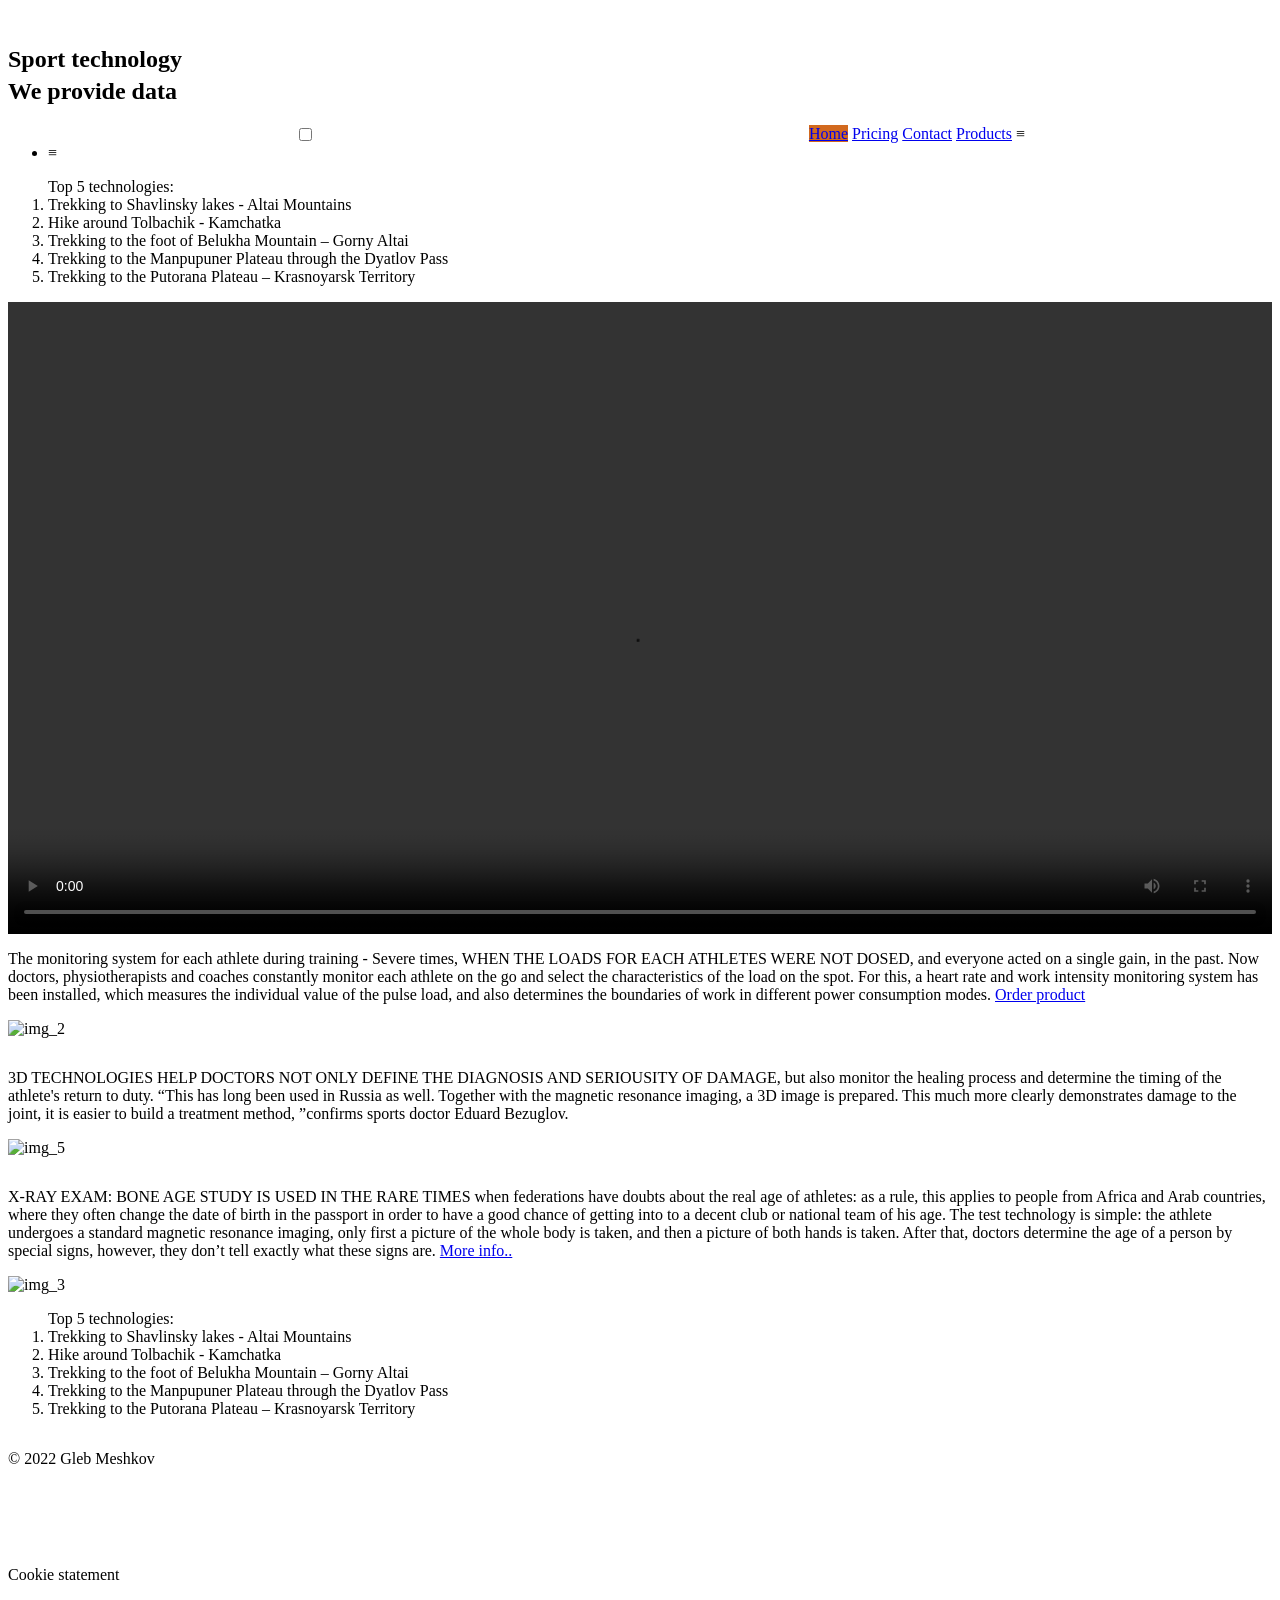
==== index.html @ eccab487 "Add files via upload" ====
<!DOCTYPE html>
<html lang="en">
<head>
    <meta charset="UTF-8">
    <title>Home</title>
</head>
<body>
<link rel="preconnect" href="https://fonts.googleapis.com">
<link rel="preconnect" href="https://fonts.gstatic.com" crossorigin="">
<link href="https://fonts.googleapis.com/css2?family=Noto+Sans+Mono:wght@100;300&amp;display=swap" rel="stylesheet">
<link href="css/index.css" rel="stylesheet">
<meta name="viewport" content="width=device-width, initial-scale=1">
<header>
    <article id="logoAndCompany" style="flex-direction: column; gap: 5px;">
        <img src="img/img_4.png" id="logo" alt="">
        <h1 style="margin-bottom: 5px">Sport technology</h1>
        <h2 style="margin-top: 0;">We provide data</h2>
    </article>
    <nav>

        <ul class='nav-bar'>
            <li class="li" style="display: flex; justify-content: space-around">
                <input type='checkbox' id='check'>
                <span class="menu" >

                    <a class="li" href="index.html" style="background: chocolate">Home</a>
                    <a class="li" href="pricing.html">Pricing</a>
                    <a class="li" href="contact.html">Contact</a>
                    <a class="li" href="product.html">Products</a>
                    <label for="check" class="open-menu">≡</label>

                </span>
            </li>


            <li class="li">
                <label for="check" class="close-menu">≡</label>
            </li>
        </ul>

    </nav>
</header>
<aside class="aside_lst_tablet_mobile">

    <ol class="info_paragraphs" id="technologies">
        Top 5 technologies:
        <li class="paragraph_li_mobile_lap"><span style="display: flex; flex-direction: column">Trekking to Shavlinsky lakes - Altai Mountains</span></li>
        <li class="paragraph_li_mobile_lap"><span style="display: flex; flex-direction: column">Hike around Tolbachik - Kamchatka</span></li>
        <li class="paragraph_li_mobile_lap"><span style="display: flex; flex-direction: column">Trekking to the foot of Belukha Mountain – Gorny Altai</span></li>
        <li class="paragraph_li_mobile_lap"><span style="display: flex; flex-direction: column">Trekking to the Manpupuner Plateau through the Dyatlov Pass</span></li>
        <li class="paragraph_li_mobile_lap"><span style="display: flex; flex-direction: column">Trekking to the Putorana Plateau – Krasnoyarsk Territory</span></li>
    </ol>
</aside>
<section style="display: flex; flex-direction: column; width: 100%;">
    <video id="video_style" controls="">
        <source src="video/hockey.mp4" type="video/mp4">
        <source src="video/hockey.ogg" type="video/ogg"> Your browser does not support the video tag.
    </video>
  <section id="section">
    <section style="display: flex; flex-direction: column; width: 100%; gap: 15px">
    <article>
      <p class="info_paragraphs"><span class="textAndImages">
          The monitoring system for each athlete during training - Severe times, WHEN THE LOADS FOR EACH ATHLETES WERE
          NOT DOSED, and everyone acted on a single gain, in the past. Now doctors, physiotherapists and coaches
          constantly monitor each athlete on the go and select the characteristics of the load on the spot. For this,
          a heart rate and work intensity monitoring system has been installed, which measures the individual value
          of the pulse load, and also determines the boundaries of work in different power consumption modes.
          <a href="https://www.polar.com/en/products/accessories/polar-verity-sense">Order product</a>
      </span></p><span class="textAndImages im">
        <img src="img/img_2.png" class="scaled_image" alt="img_2">
    </span>
    </article>
    <article>
      <p class="info_paragraphs"><span class="textAndImages">
          3D TECHNOLOGIES HELP DOCTORS NOT ONLY DEFINE THE DIAGNOSIS AND SERIOUSITY OF DAMAGE, but also monitor the
          healing process and determine the timing of the athlete's return to duty. “This has long been used in Russia
          as well. Together with the magnetic resonance imaging, a 3D image is prepared. This much more clearly
          demonstrates damage to the joint, it is easier to build a treatment method, ”confirms sports doctor Eduard
          Bezuglov.</span></p><span class="textAndImages im"><img src="img/img_5.png" class="scaled_image" alt="img_5"></span>
    </article>
    <article>
      <p class="info_paragraphs"><span class="textAndImages">X-RAY EXAM: BONE AGE STUDY IS USED IN THE RARE TIMES when
          federations have doubts about the real age of athletes: as a rule, this applies to people from Africa and Arab
          countries, where they often change the date of birth in the passport in order to have a good chance of getting
          into to a decent club or national team of his age. The test technology is simple: the athlete undergoes a
          standard magnetic resonance imaging, only first a picture of the whole body is taken, and then a picture of
          both hands is taken. After that, doctors determine the age of a person by special signs, however, they don’t
          tell exactly what these signs are.
          <a href="https://www.betterhealth.vic.gov.au/health/conditionsandtreatments/x-ray-examinations">More info..</a>
      </span></p><span class="textAndImages im"><img src="img/img_3.png" class="scaled_image" alt="img_3"></span>
    </article>
    </section>
    <section>
    <aside class="aside_lst">
      <ol class="pc_ol" style="">
        Top 5 technologies:
        <li class="paragraph_li_pc">Trekking to Shavlinsky lakes - Altai Mountains</li>
        <li class="paragraph_li_pc">Hike around Tolbachik - Kamchatka</li>
        <li class="paragraph_li_pc">Trekking to the foot of Belukha Mountain – Gorny Altai</li>
        <li class="paragraph_li_pc">Trekking to the Manpupuner Plateau through the Dyatlov Pass</li>
        <li class="paragraph_li_pc">Trekking to the Putorana Plateau – Krasnoyarsk Territory</li>
      </ol>
    </aside>
    </section>
  </section>
</section>
<footer style="height: 100px">
    <p>© 2022 Gleb Meshkov</p>
</footer>
<section id="coockie">
    <p>Cookie statement</p>
</section>
</body>
</html>
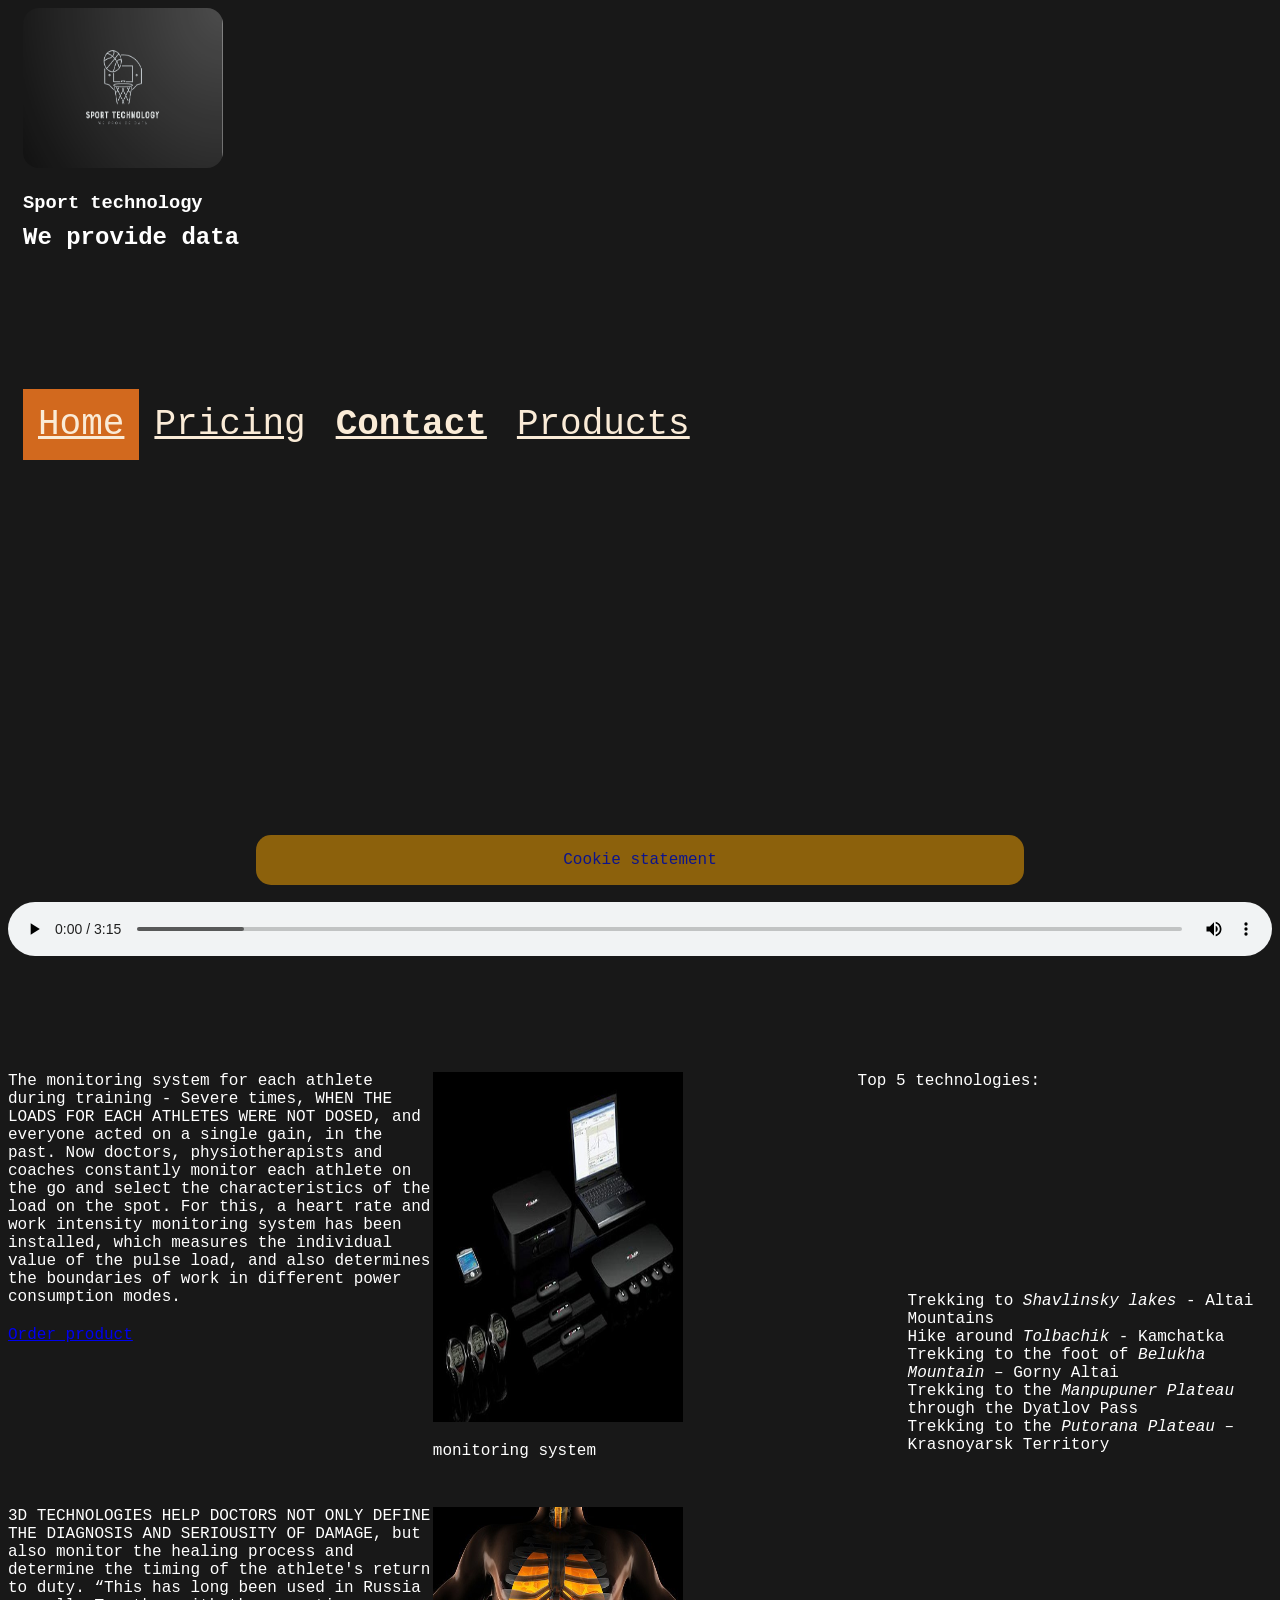
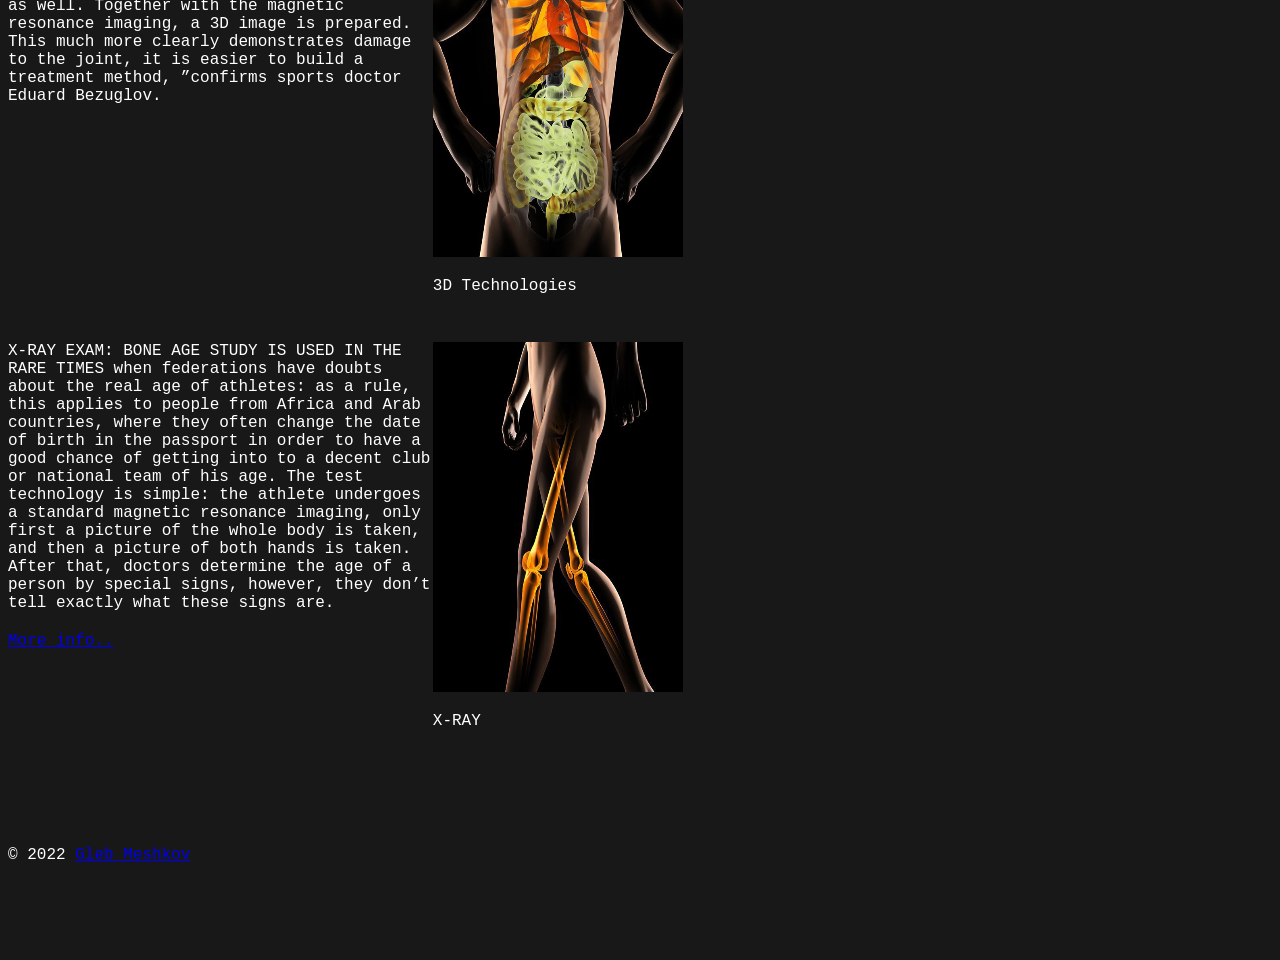
==== commit 6160433f: "Update index.html" ====
--- a/index.html
+++ b/index.html
@@ -2,113 +2,144 @@
 <html lang="en">
 <head>
     <meta charset="UTF-8">
+    <meta content="Gleb Meshkov" name="author"/>
+    <meta content="This website was made as a web markup assignment for Inholland University of Applied Science.  "
+          name="description"/>
+    <meta content="Inholland, Web Markup, Sports, Applied Sciend, AR" name="keywords"/>
+    <meta content="width=device-width, initial-scale=1" name="viewport">
     <title>Home</title>
+    <link href="img/favicon.ico" rel="icon" type="image/x-icon">
+
 </head>
 <body>
-<link rel="preconnect" href="https://fonts.googleapis.com">
-<link rel="preconnect" href="https://fonts.gstatic.com" crossorigin="">
+<link href="https://fonts.googleapis.com" rel="preconnect">
+<link crossorigin="" href="https://fonts.gstatic.com" rel="preconnect">
 <link href="https://fonts.googleapis.com/css2?family=Noto+Sans+Mono:wght@100;300&amp;display=swap" rel="stylesheet">
-<link href="css/index.css" rel="stylesheet">
-<meta name="viewport" content="width=device-width, initial-scale=1">
-<header>
-    <article id="logoAndCompany" style="flex-direction: column; gap: 5px;">
-        <img src="img/img_4.png" id="logo" alt="">
-        <h1 style="margin-bottom: 5px">Sport technology</h1>
-        <h2 style="margin-top: 0;">We provide data</h2>
+<link href="css/index.css" rel="stylesheet" type="text/css">
+
+<header style="width: 100%">
+    <article id="menu_pos">
+        <article id="logoAndCompany" style="flex-direction: column; gap: 5px;">
+            <img title="logo" src="img/img_4.png" id="logo" alt="">
+            <h1 style="margin-bottom: 5px">Sport technology</h1>
+            <h2 style="margin-top: 0;">We provide data</h2>
+
+        </article>
+        <nav>
+            <ul class='nav-bar'>
+                <li class="li" style="display: flex; justify-content: space-around">
+                    <input type='checkbox' id='check'>
+                    <span class="menu">
+                        <a class="li" href="index.html" style="background: chocolate">Home</a>
+                        <a class="li" href="pricing.html">Pricing</a>
+                        <a class="li" href="contact.html"><strong>Contact</strong></a>
+                        <a class="li" href="product.html">Products</a>
+                        <label for="check" class="open-menu">≡</label>
+                    </span>
+                </li>
+
+                <li class="li">
+                    <label for="check" class="close-menu">≡</label>
+                </li>
+            </ul>
+        </nav>
     </article>
-    <nav>
-
-        <ul class='nav-bar'>
-            <li class="li" style="display: flex; justify-content: space-around">
-                <input type='checkbox' id='check'>
-                <span class="menu" >
-
-                    <a class="li" href="index.html" style="background: chocolate">Home</a>
-                    <a class="li" href="pricing.html">Pricing</a>
-                    <a class="li" href="contact.html">Contact</a>
-                    <a class="li" href="product.html">Products</a>
-                    <label for="check" class="open-menu">≡</label>
-
-                </span>
-            </li>
-
-
-            <li class="li">
-                <label for="check" class="close-menu">≡</label>
-            </li>
-        </ul>
-
-    </nav>
 </header>
 <aside class="aside_lst_tablet_mobile">
-
+    <p>Top 5 technologies:</p>
     <ol class="info_paragraphs" id="technologies">
-        Top 5 technologies:
-        <li class="paragraph_li_mobile_lap"><span style="display: flex; flex-direction: column">Trekking to Shavlinsky lakes - Altai Mountains</span></li>
-        <li class="paragraph_li_mobile_lap"><span style="display: flex; flex-direction: column">Hike around Tolbachik - Kamchatka</span></li>
-        <li class="paragraph_li_mobile_lap"><span style="display: flex; flex-direction: column">Trekking to the foot of Belukha Mountain – Gorny Altai</span></li>
-        <li class="paragraph_li_mobile_lap"><span style="display: flex; flex-direction: column">Trekking to the Manpupuner Plateau through the Dyatlov Pass</span></li>
-        <li class="paragraph_li_mobile_lap"><span style="display: flex; flex-direction: column">Trekking to the Putorana Plateau – Krasnoyarsk Territory</span></li>
+        <li class="paragraph_li_mobile_lap"><span>Trekking to <em>Shavlinsky lakes</em> - Altai Mountains</span>
+        </li>
+        <li class="paragraph_li_mobile_lap"><span>Hike around <em>Tolbachik</em> - Kamchatka</span>
+        </li>
+        <li class="paragraph_li_mobile_lap"><span>Trekking to the foot of <em>Belukha Mountain</em> – Gorny Altai</span>
+        </li>
+        <li class="paragraph_li_mobile_lap">
+            <span>Trekking to the <em>Manpupuner Plateau</em> through the Dyatlov Pass</span>
+        </li>
+        <li class="paragraph_li_mobile_lap">
+            <span>Trekking to the <em>Putorana Plateau</em> – Krasnoyarsk Territory</span>
+        </li>
     </ol>
 </aside>
 <section style="display: flex; flex-direction: column; width: 100%;">
-    <video id="video_style" controls="">
+    <video controls="" id="video_style">
         <source src="video/hockey.mp4" type="video/mp4">
-        <source src="video/hockey.ogg" type="video/ogg"> Your browser does not support the video tag.
+        <source src="video/hockey.ogg" type="video/ogg">
+        Your browser does not support the video tag.
     </video>
-  <section id="section">
-    <section style="display: flex; flex-direction: column; width: 100%; gap: 15px">
-    <article>
-      <p class="info_paragraphs"><span class="textAndImages">
+    <section id="section">
+        <section style="display: flex; flex-direction: column; width: 100%; gap: 15px">
+            <article>
+                <p class="info_paragraphs"><span class="textAndImages">
           The monitoring system for each athlete during training - Severe times, WHEN THE LOADS FOR EACH ATHLETES WERE
           NOT DOSED, and everyone acted on a single gain, in the past. Now doctors, physiotherapists and coaches
           constantly monitor each athlete on the go and select the characteristics of the load on the spot. For this,
           a heart rate and work intensity monitoring system has been installed, which measures the individual value
           of the pulse load, and also determines the boundaries of work in different power consumption modes.
-          <a href="https://www.polar.com/en/products/accessories/polar-verity-sense">Order product</a>
-      </span></p><span class="textAndImages im">
-        <img src="img/img_2.png" class="scaled_image" alt="img_2">
-    </span>
-    </article>
-    <article>
-      <p class="info_paragraphs"><span class="textAndImages">
+          <a class="linkedin" href="https://www.polar.com/en/products/accessories/polar-verity-sense">Order product</a>
+      </span>
+                </p>
+        <figure class="textAndImages im">
+            <img alt="img_2" class="scaled_image" src="img/img_2.png" title="monitoring system">
+            <figcaption>monitoring system</figcaption>
+        </figure>
+            </article>
+            <article id="brown">
+                <p class="info_paragraphs">
+                    <span class="textAndImages">
           3D TECHNOLOGIES HELP DOCTORS NOT ONLY DEFINE THE DIAGNOSIS AND SERIOUSITY OF DAMAGE, but also monitor the
           healing process and determine the timing of the athlete's return to duty. “This has long been used in Russia
           as well. Together with the magnetic resonance imaging, a 3D image is prepared. This much more clearly
           demonstrates damage to the joint, it is easier to build a treatment method, ”confirms sports doctor Eduard
-          Bezuglov.</span></p><span class="textAndImages im"><img src="img/img_5.png" class="scaled_image" alt="img_5"></span>
-    </article>
-    <article>
-      <p class="info_paragraphs"><span class="textAndImages">X-RAY EXAM: BONE AGE STUDY IS USED IN THE RARE TIMES when
+          Bezuglov.
+                </span>
+                </p>
+                    <figure class="textAndImages im">
+                        <img alt="img_5" class="scaled_image" src="img/img_5.png" title="3d technologies">
+                        <figcaption>3D Technologies</figcaption>
+                    </figure>
+            </article>
+            <article>
+                <p class="info_paragraphs"><span class="textAndImages">X-RAY EXAM: BONE AGE STUDY IS USED IN THE RARE TIMES when
           federations have doubts about the real age of athletes: as a rule, this applies to people from Africa and Arab
           countries, where they often change the date of birth in the passport in order to have a good chance of getting
           into to a decent club or national team of his age. The test technology is simple: the athlete undergoes a
           standard magnetic resonance imaging, only first a picture of the whole body is taken, and then a picture of
           both hands is taken. After that, doctors determine the age of a person by special signs, however, they don’t
           tell exactly what these signs are.
-          <a href="https://www.betterhealth.vic.gov.au/health/conditionsandtreatments/x-ray-examinations">More info..</a>
-      </span></p><span class="textAndImages im"><img src="img/img_3.png" class="scaled_image" alt="img_3"></span>
-    </article>
+          <a class="linkedin"
+             href="https://www.betterhealth.vic.gov.au/health/conditionsandtreatments/x-ray-examinations">More info..</a>
+      </span>
+                </p>
+                <figure class="textAndImages im">
+                    <img alt="img_3" class="scaled_image" src="img/img_3.png" title="x-ray">
+                    <figcaption>X-RAY</figcaption>
+                </figure>
+            </article>
+        </section>
+        <section>
+            <aside class="aside_lst">
+                <p>Top 5 technologies:</p>
+                <ol class="pc_ol" style="">
+                    <li class="paragraph_li_pc">Trekking to <em>Shavlinsky lakes</em> - Altai Mountains</li>
+                    <li class="paragraph_li_pc">Hike around <em>Tolbachik</em> - Kamchatka</li>
+                    <li class="paragraph_li_pc">Trekking to the foot of <em>Belukha Mountain</em> – Gorny Altai</li>
+                    <li class="paragraph_li_pc">Trekking to the <em>Manpupuner Plateau</em> through the Dyatlov Pass
+                    </li>
+                    <li class="paragraph_li_pc">Trekking to the <em>Putorana Plateau</em> – Krasnoyarsk Territory</li>
+                </ol>
+            </aside>
+        </section>
     </section>
-    <section>
-    <aside class="aside_lst">
-      <ol class="pc_ol" style="">
-        Top 5 technologies:
-        <li class="paragraph_li_pc">Trekking to Shavlinsky lakes - Altai Mountains</li>
-        <li class="paragraph_li_pc">Hike around Tolbachik - Kamchatka</li>
-        <li class="paragraph_li_pc">Trekking to the foot of Belukha Mountain – Gorny Altai</li>
-        <li class="paragraph_li_pc">Trekking to the Manpupuner Plateau through the Dyatlov Pass</li>
-        <li class="paragraph_li_pc">Trekking to the Putorana Plateau – Krasnoyarsk Territory</li>
-      </ol>
-    </aside>
-    </section>
-  </section>
 </section>
 <footer style="height: 100px">
-    <p>© 2022 Gleb Meshkov</p>
+    <span></span>
+    <p>&copy; 2022 <a class="linkedin" href="https://www.linkedin.com/in/gleb-meshkov-baba8224a/" rel="author"> Gleb
+        Meshkov</a></p>
 </footer>
 <section id="coockie">
     <p>Cookie statement</p>
 </section>
 </body>
-</html>+</html>
--- a/css/index.css
+++ b/css/index.css
@@ -0,0 +1,343 @@
+header, #logoAndCompany{
+
+    display: flex;
+    flex-direction: column;
+    height: 350px;
+    margin-left: 15px;
+
+
+}
+footer {
+    margin-top: 100px;
+}
+#logo {
+    float: left;
+    width: 250px;
+    height: 160px;
+    border-radius: 16px;
+}
+ul {
+    list-style-type: none;
+    display: flex;
+    gap: 25px;
+    width: 800px;
+
+}
+.pc_ol {
+    list-style-type: none;
+    padding-top: 45%;
+    padding-left: 50px;
+}
+.li {
+    padding: 15px;
+    font-size: 1.5em;
+    color: antiquewhite;
+}
+
+#section {
+    padding-top: 100px;
+    display: flex;
+    flex-direction: row;
+    align-items: start;
+    width: 100%;
+
+}
+article {
+    width: 100%;
+    margin: 0;
+}
+
+.textAndImages {
+    display: flex;
+    flex-direction: column;
+    gap: 20px;
+    width: 100%;
+    /*border: 1px solid red;*/
+}
+.im {
+    width: 49%;
+}
+.scaled_image {
+
+    width: 60%;
+    height: 350px;
+
+}
+.info_paragraphs {
+    float: left;
+
+    width: 50%;
+}
+
+.paragraph_li {
+    font-size: 1em;
+    padding-left: 25px;
+    color: antiquewhite;
+}
+
+body {
+    font-family: 'Noto Sans Mono', monospace;
+    background: #181818;
+    color: #FFFFFF;
+}
+
+#coockie {
+    position: fixed;
+    display: flex;
+    align-items: center;
+    background: #FA0;
+    color: #000fff;
+    justify-content: center;
+    bottom: 15px;
+    left: 20%;
+    right: 20%;
+    width: 60%;
+    border-radius: 15px;
+    padding-top: 0;
+    opacity: 50%;
+}
+
+.aside_lst {
+    float: right;
+}
+.par_img {
+    float: right; padding-left: 5px;
+}
+.aside_lst_tablet_mobile {
+    visibility: hidden;
+    width: 0;
+    height: 0;
+}
+.paragraph_li_mobile_lap {
+    height: 0;
+}
+#video_style {
+    width: 100%;
+    height: 480px;
+}
+.nav-bar {
+    width: 100%;
+    display: flex;
+    justify-content: space-between;
+    align-items: center;
+    list-style: none;
+    position: relative;
+    background-color: #181818;
+    padding: 0;
+
+}
+header {
+    margin-left: 0;
+}
+#logoAndCompany {
+    width: 70%;
+}
+#logo {
+    width: 200px;
+}
+.menu {display: flex;}
+.menu. li {padding-left: 1px;}
+.menu .li a {
+    display: inline-block;
+    text-decoration: none;
+    color: #FFF;
+    text-align: center;
+    transition: 0.15s ease-in-out;
+    position: relative;
+    text-transform: uppercase;
+}
+.menu .li a::after {
+    content: "";
+    position: absolute;
+    bottom: 0;
+    left: 0;
+    width: 0;
+    height: 1px;
+
+    background-color: #FFF;
+    transition: 0.15s ease-in-out;
+}
+.menu li a:hover:after {width: 100%;}
+.open-menu , .close-menu {
+    position: absolute;
+    color: #FFF;
+    cursor: pointer;
+    font-size: 1.5rem;
+    display: none;
+}
+.open-menu {
+    top: 50%;
+    left: 20px;
+    transform: translateY(-50%);
+}
+.close-menu {
+    top: 20px;
+    left: 20px;
+}
+#check {display: none;}
+@media (max-width: 1240px) {
+    #technologies {
+        width: 100%;
+    }
+    #section {
+        padding-top: 300px;
+        display: flex;
+        flex-direction: column;
+        align-items: start;
+    }
+    .aside_lst {
+        top: 0;
+        visibility: hidden;
+        width: 0;
+        height: 0;
+    }
+    .aside_lst_tablet_mobile {
+        visibility: visible;
+        width: 100%;
+        height: 300px;
+        margin-top: 100px;
+    }
+    .info_paragraphs {
+        padding-left: 15px;
+    }
+    article {
+        width: 100%;
+    }
+
+    .info_paragraphs {
+        float: right;
+        width: 50%;
+        padding: 0;
+    }
+    .scaled_image {
+        width: 100%;
+    }
+
+    .par_img {
+        float: left;
+    }
+    header {
+        gap: 5px;
+    }
+    .li {
+        padding: 15px;
+        font-size: 1em;
+        color: antiquewhite;
+    }
+
+    .pc_ol {
+        width: 0;
+        height: 0;
+        padding: 0;
+    }
+    .paragraph_li_pc {
+        height: 0;
+    }
+    .paragraph_li_mobile_lap {
+        padding-top: 100px;
+        padding-left: 0;
+        padding-right: 0;
+    }
+    #technologies {
+        float: none;
+        margin-left: 0;
+        margin-right: 0;
+        list-style-type: none;
+    }
+    #video_style {
+        padding-top: 300px;
+    }
+
+}
+@media (max-width: 480px) {
+    #section {
+        padding-top: 250px;
+        display: flex;
+        flex-direction: column;
+        align-items: start;
+    }
+    .aside_lst {
+        top: 0;
+        visibility: hidden;
+        width: 0;
+        height: 0;
+    }
+    .aside_lst_tablet_mobile {
+        visibility: visible;
+        width: 100%;
+        height: 400px;
+        padding-left: 0;
+        list-style-type: none;
+    }
+    .info_paragraphs {
+        margin-left: 0;
+        padding: 0;
+        width: 100%;
+        float: left;
+    }
+    article {
+        width: 100%;
+        display: block;
+    }
+    .par_img {
+        float: left;
+    }
+    header {
+        gap: 5px;
+        flex-direction: row;
+    }
+    .paragraph_li_mobile_lap {
+        padding-top: 100px;
+    }
+    .li {
+        color: antiquewhite;
+        font-size: 1em;
+    }
+    .im {
+        width: 100%;
+    }
+
+    .pc_ol {
+
+        width: 0;
+        height: 0;
+        padding: 0;
+    }
+    .paragraph_li_pc {
+        height: 0;
+    }
+    .scaled_image {
+        width: 100%;
+
+    }
+
+    #video_style {
+        visibility: hidden;
+        width: 0;
+        height: 0;
+    }
+
+    .menu {
+        flex-direction: column;
+        align-items: center;
+        justify-content: center;
+        width: 80%;
+        height: 100vh;
+        position: fixed;
+        top: 0;
+        left: -100%;
+        z-index: 100;
+        background-color: #181818;
+        transition: all 0.2s ease-in-out;
+    }
+    #logoAndCompany {
+        width: 60%;
+    }
+    .menu .li {margin-top: 40px;}
+    .menu .li a {padding: 10px;}
+    #check {display: none}
+    .open-menu , .close-menu {display: block;}
+    #check:checked ~ .menu {left: 0;}
+
+}
+
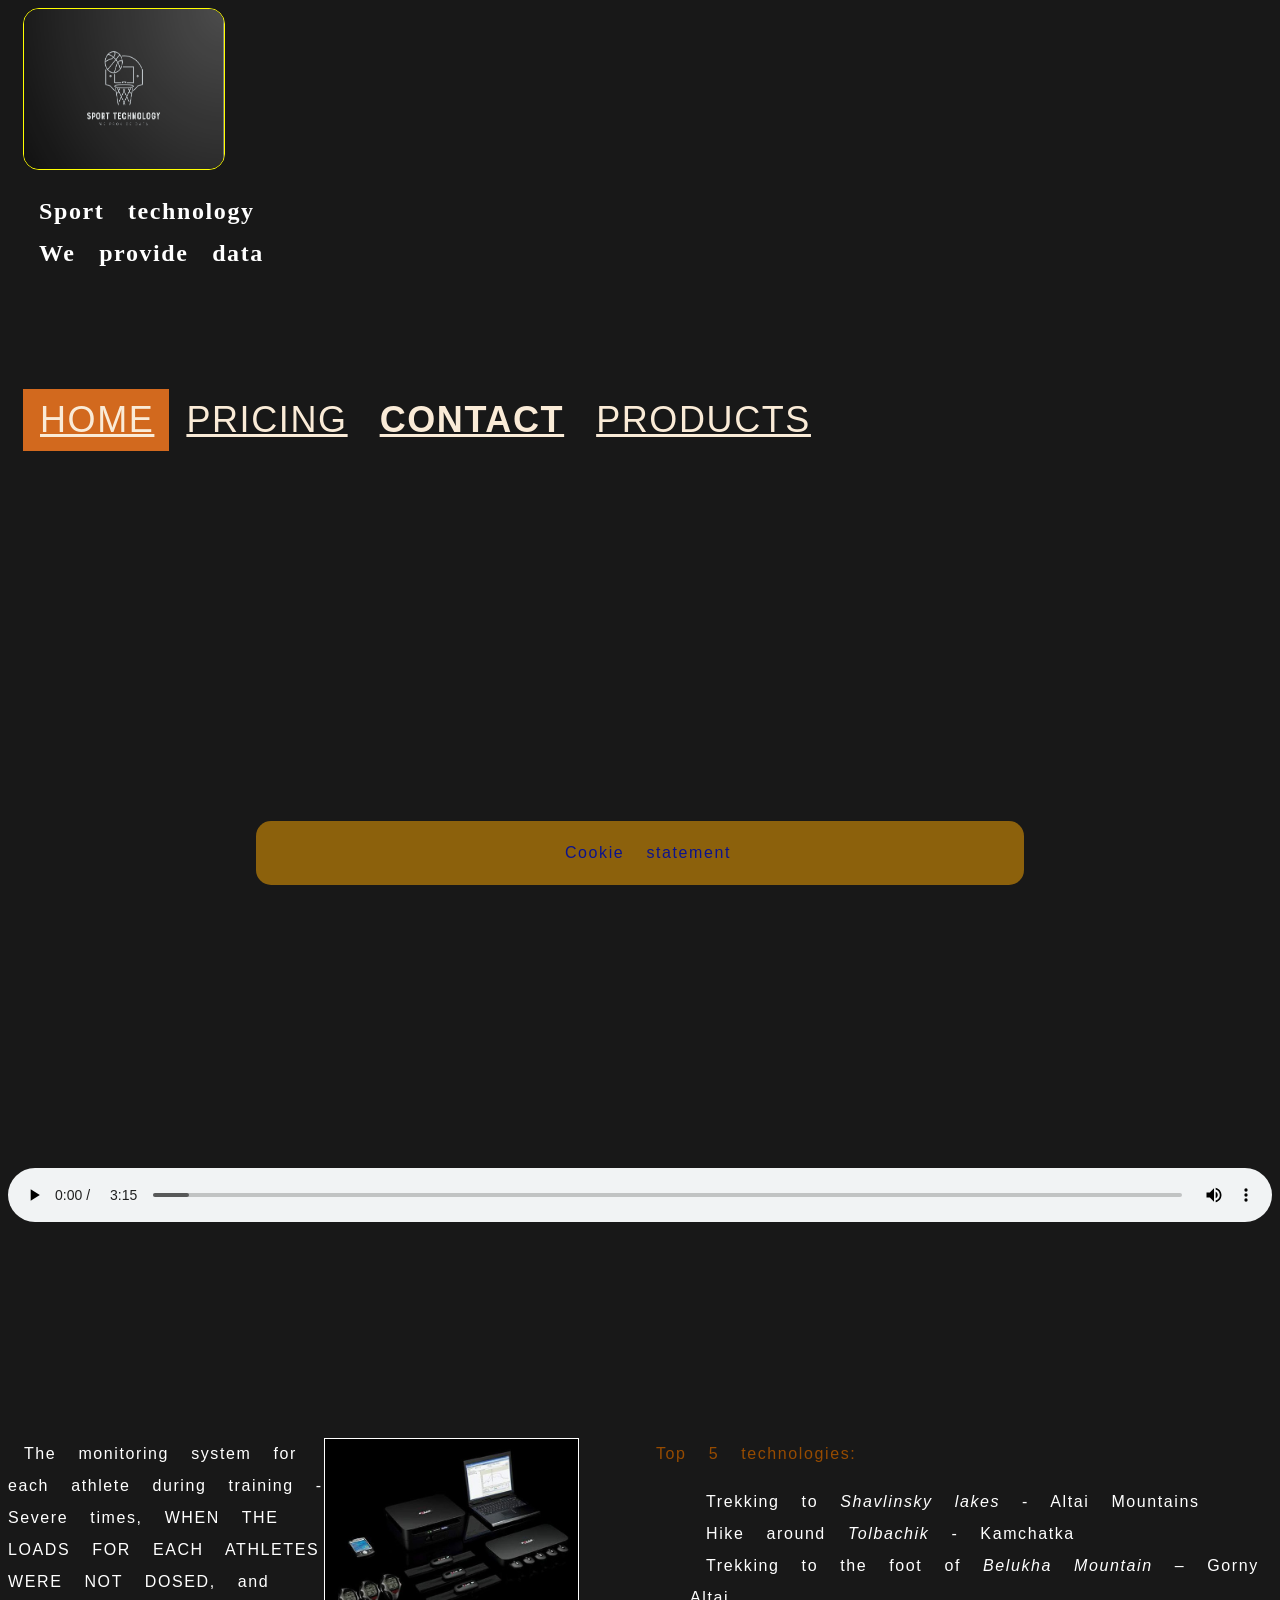
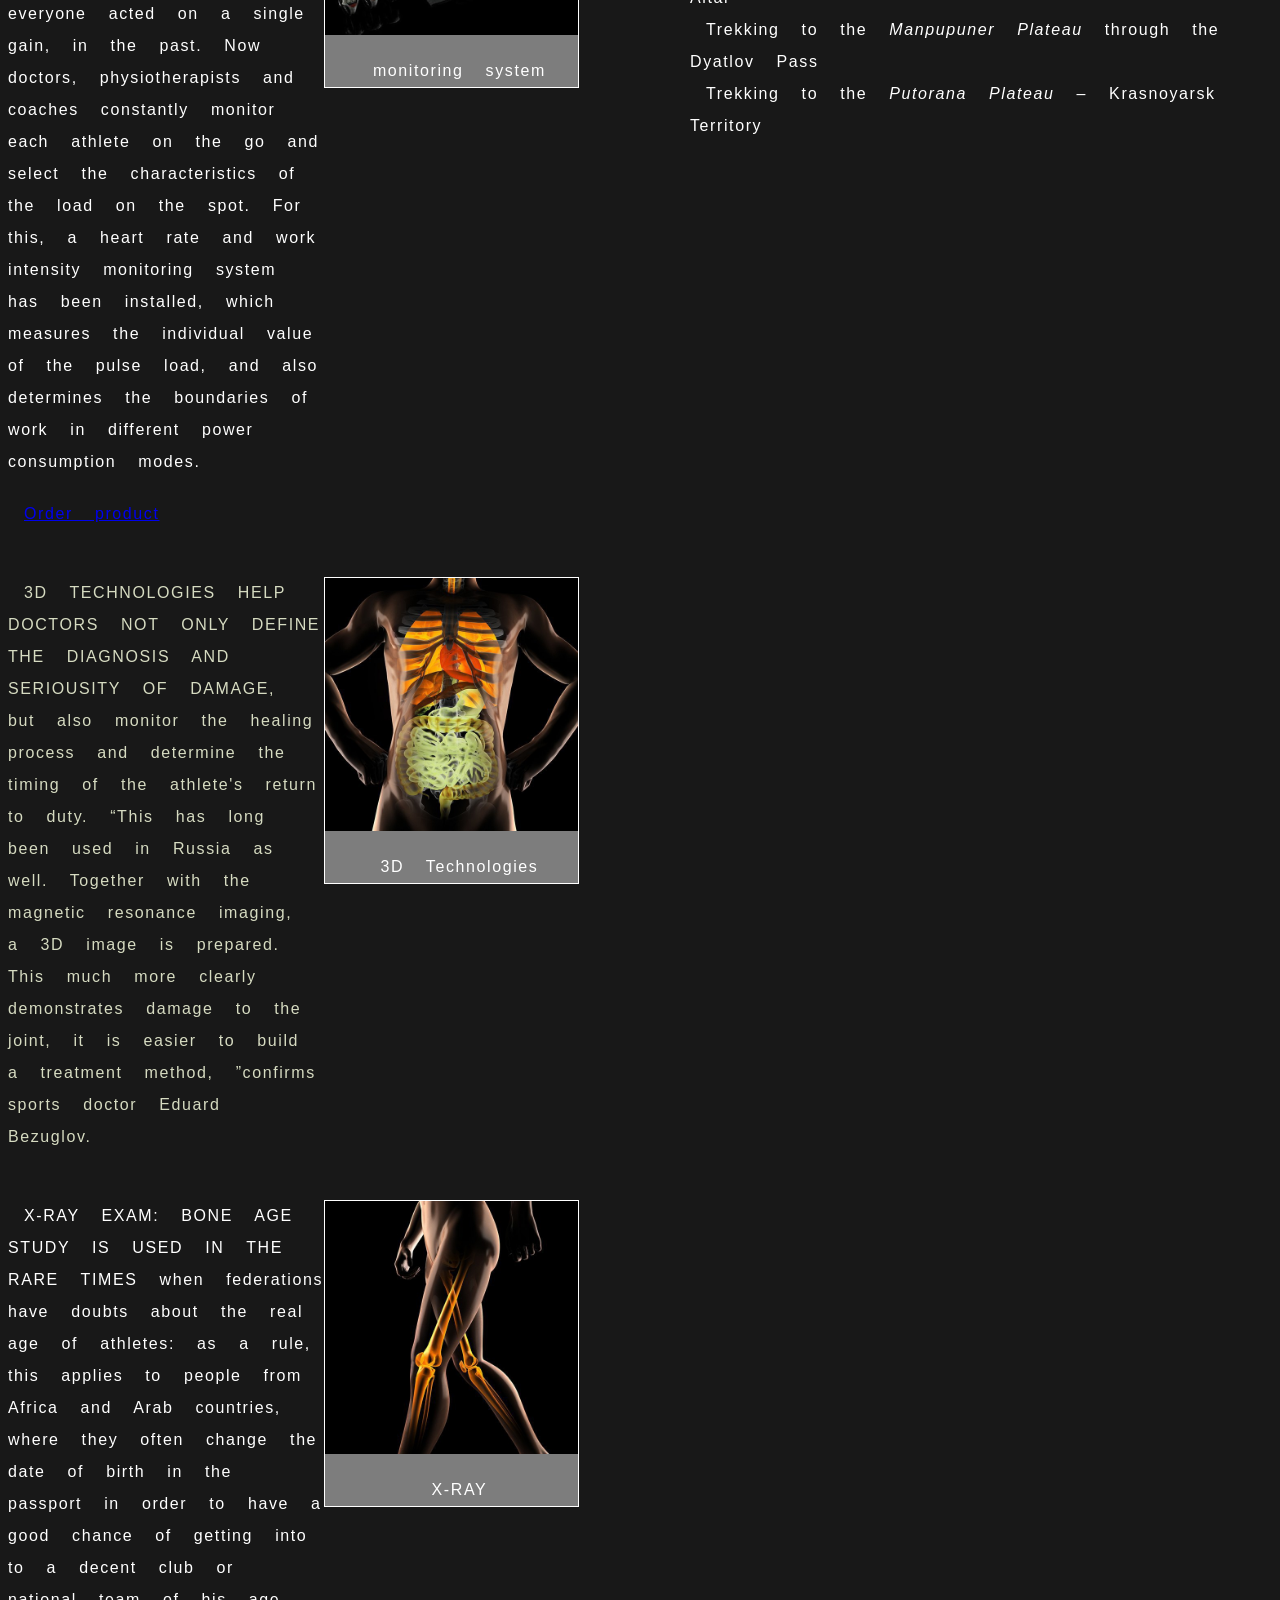
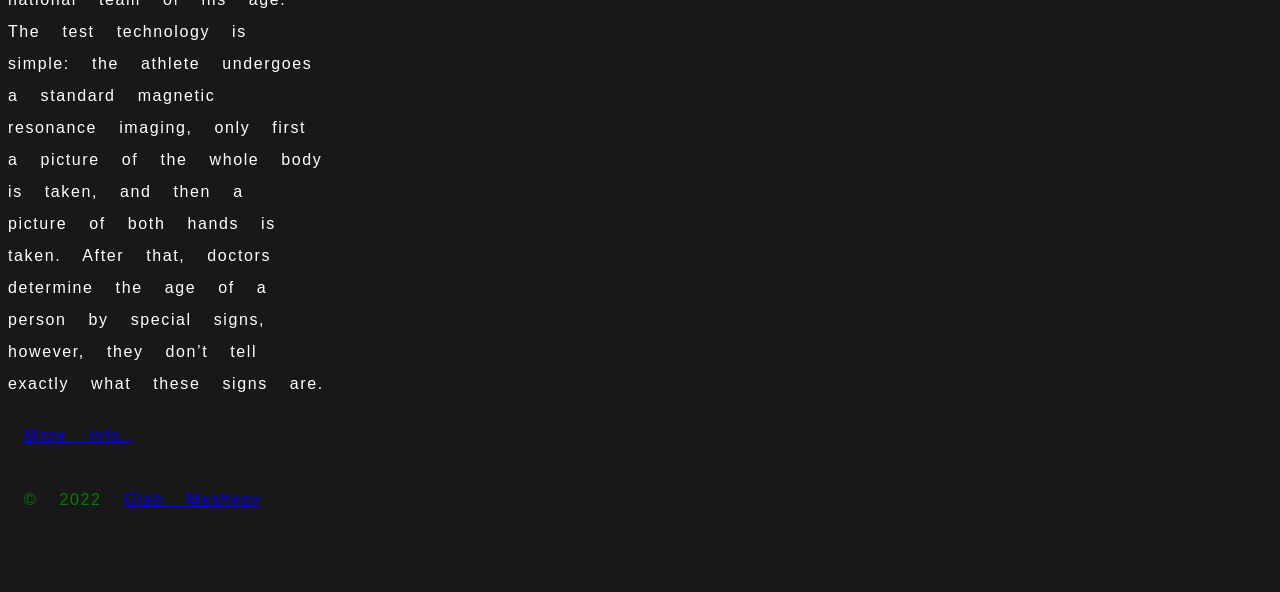
==== commit f8f6e1b6: "Add files via upload" ====
--- a/index.html
+++ b/index.html
@@ -11,67 +11,64 @@
     <link href="img/favicon.ico" rel="icon" type="image/x-icon">
 
 </head>
-<body>
+<body class="index_body" >
 <link href="https://fonts.googleapis.com" rel="preconnect">
 <link crossorigin="" href="https://fonts.gstatic.com" rel="preconnect">
 <link href="https://fonts.googleapis.com/css2?family=Noto+Sans+Mono:wght@100;300&amp;display=swap" rel="stylesheet">
-<link href="css/index.css" rel="stylesheet" type="text/css">
-
-<header style="width: 100%">
-    <article id="menu_pos">
-        <article id="logoAndCompany" style="flex-direction: column; gap: 5px;">
-            <img title="logo" src="img/img_4.png" id="logo" alt="">
+<link href="css/style.css" rel="stylesheet" type="text/css">
+<header style="width: 100%"  id="index_menu_pos" class="index_header">
+        <article id="index_logoAndCompany" class="index_article" style="flex-direction: column; gap: 5px;">
+            <img title="logo" src="img/img_4.png" id="index_logo" alt="">
             <h1 style="margin-bottom: 5px">Sport technology</h1>
             <h2 style="margin-top: 0;">We provide data</h2>
 
         </article>
         <nav>
-            <ul class='nav-bar'>
-                <li class="li" style="display: flex; justify-content: space-around">
-                    <input type='checkbox' id='check'>
-                    <span class="menu">
-                        <a class="li" href="index.html" style="background: chocolate">Home</a>
-                        <a class="li" href="pricing.html">Pricing</a>
-                        <a class="li" href="contact.html"><strong>Contact</strong></a>
-                        <a class="li" href="product.html">Products</a>
-                        <label for="check" class="open-menu">≡</label>
+            <ul class='index_nav-bar'>
+                <li class="index_li" style="display: flex; justify-content: space-around">
+                    <input type='checkbox' id='index_check'>
+                    <span class="index_menu">
+                        <a class="index_li index_a" href="index.html" style="background: chocolate">Home</a>
+                        <a class="index_li index_a" href="pricing.html">Pricing</a>
+                        <a class="index_li index_a" href="contact.html"><strong>Contact</strong></a>
+                        <a class="index_li index_a" href="product.html">Products</a>
+                        <label for="index_check" class="index_open-menu">≡</label>
                     </span>
                 </li>
 
-                <li class="li">
-                    <label for="check" class="close-menu">≡</label>
+                <li class="index_li">
+                    <label for="index_check" class="index_close-menu">≡</label>
                 </li>
             </ul>
         </nav>
-    </article>
 </header>
-<aside class="aside_lst_tablet_mobile">
+<aside class="index_aside_lst_tablet_mobile">
     <p>Top 5 technologies:</p>
-    <ol class="info_paragraphs" id="technologies">
-        <li class="paragraph_li_mobile_lap"><span>Trekking to <em>Shavlinsky lakes</em> - Altai Mountains</span>
+    <ol class="index_info_paragraphs" id="index_technologies">
+        <li class="index_paragraph_li_mobile_lap"><span>Trekking to <em>Shavlinsky lakes</em> - Altai Mountains</span>
         </li>
-        <li class="paragraph_li_mobile_lap"><span>Hike around <em>Tolbachik</em> - Kamchatka</span>
+        <li class="index_paragraph_li_mobile_lap"><span>Hike around <em>Tolbachik</em> - Kamchatka</span>
         </li>
-        <li class="paragraph_li_mobile_lap"><span>Trekking to the foot of <em>Belukha Mountain</em> – Gorny Altai</span>
+        <li class="index_paragraph_li_mobile_lap"><span>Trekking to the foot of <em>Belukha Mountain</em> – Gorny Altai</span>
         </li>
-        <li class="paragraph_li_mobile_lap">
+        <li class="index_paragraph_li_mobile_lap">
             <span>Trekking to the <em>Manpupuner Plateau</em> through the Dyatlov Pass</span>
         </li>
-        <li class="paragraph_li_mobile_lap">
+        <li class="index_paragraph_li_mobile_lap">
             <span>Trekking to the <em>Putorana Plateau</em> – Krasnoyarsk Territory</span>
         </li>
     </ol>
 </aside>
-<section style="display: flex; flex-direction: column; width: 100%;">
-    <video controls="" id="video_style">
+<section style="display: flex; flex-direction: column; width: 100%;" class="index_section">
+    <video controls="" id="index_video_style">
         <source src="video/hockey.mp4" type="video/mp4">
         <source src="video/hockey.ogg" type="video/ogg">
         Your browser does not support the video tag.
     </video>
-    <section id="section">
-        <section style="display: flex; flex-direction: column; width: 100%; gap: 15px">
-            <article>
-                <p class="info_paragraphs"><span class="textAndImages">
+    <section class="index_section">
+        <section class="index_section" style="display: flex; flex-direction: column; width: 100%; gap: 15px">
+            <article class="index_article" >
+                <p class="index_info_paragraphs"><span class="index_textAndImages">
           The monitoring system for each athlete during training - Severe times, WHEN THE LOADS FOR EACH ATHLETES WERE
           NOT DOSED, and everyone acted on a single gain, in the past. Now doctors, physiotherapists and coaches
           constantly monitor each athlete on the go and select the characteristics of the load on the spot. For this,
@@ -80,14 +77,14 @@
           <a class="linkedin" href="https://www.polar.com/en/products/accessories/polar-verity-sense">Order product</a>
       </span>
                 </p>
-        <figure class="textAndImages im">
-            <img alt="img_2" class="scaled_image" src="img/img_2.png" title="monitoring system">
-            <figcaption>monitoring system</figcaption>
+        <figure class="index_textAndImages index_im index_figure">
+            <img alt="img_2" class="index_scaled_image" src="img/img_2.png" title="monitoring system">
+            <figcaption class="index_figcaption">monitoring system</figcaption>
         </figure>
             </article>
-            <article id="brown">
-                <p class="info_paragraphs">
-                    <span class="textAndImages">
+            <article id="index_brown" class="index_article" >
+                <p class="index_info_paragraphs">
+                    <span class="index_textAndImages">
           3D TECHNOLOGIES HELP DOCTORS NOT ONLY DEFINE THE DIAGNOSIS AND SERIOUSITY OF DAMAGE, but also monitor the
           healing process and determine the timing of the athlete's return to duty. “This has long been used in Russia
           as well. Together with the magnetic resonance imaging, a 3D image is prepared. This much more clearly
@@ -95,13 +92,13 @@
           Bezuglov.
                 </span>
                 </p>
-                    <figure class="textAndImages im">
-                        <img alt="img_5" class="scaled_image" src="img/img_5.png" title="3d technologies">
-                        <figcaption>3D Technologies</figcaption>
+                    <figure class="index_textAndImages index_im index_figure">
+                        <img alt="img_5" class="index_scaled_image" src="img/img_5.png" title="3d technologies">
+                        <figcaption class="index_figcaption">3D Technologies</figcaption>
                     </figure>
             </article>
-            <article>
-                <p class="info_paragraphs"><span class="textAndImages">X-RAY EXAM: BONE AGE STUDY IS USED IN THE RARE TIMES when
+            <article class="index_article" >
+                <p class="index_info_paragraphs"><span class="index_textAndImages">X-RAY EXAM: BONE AGE STUDY IS USED IN THE RARE TIMES when
           federations have doubts about the real age of athletes: as a rule, this applies to people from Africa and Arab
           countries, where they often change the date of birth in the passport in order to have a good chance of getting
           into to a decent club or national team of his age. The test technology is simple: the athlete undergoes a
@@ -112,22 +109,22 @@
              href="https://www.betterhealth.vic.gov.au/health/conditionsandtreatments/x-ray-examinations">More info..</a>
       </span>
                 </p>
-                <figure class="textAndImages im">
-                    <img alt="img_3" class="scaled_image" src="img/img_3.png" title="x-ray">
-                    <figcaption>X-RAY</figcaption>
+                <figure class="index_textAndImages index_im index_figure">
+                    <img alt="img_3" class="index_scaled_image" src="img/img_3.png" title="x-ray">
+                    <figcaption class="index_figcaption">X-RAY</figcaption>
                 </figure>
             </article>
         </section>
-        <section>
-            <aside class="aside_lst">
+        <section class="index_section">
+            <aside class="index_aside_lst">
                 <p>Top 5 technologies:</p>
-                <ol class="pc_ol" style="">
-                    <li class="paragraph_li_pc">Trekking to <em>Shavlinsky lakes</em> - Altai Mountains</li>
-                    <li class="paragraph_li_pc">Hike around <em>Tolbachik</em> - Kamchatka</li>
-                    <li class="paragraph_li_pc">Trekking to the foot of <em>Belukha Mountain</em> – Gorny Altai</li>
-                    <li class="paragraph_li_pc">Trekking to the <em>Manpupuner Plateau</em> through the Dyatlov Pass
+                <ol class="index_pc_ol" style="">
+                    <li class="index_paragraph_li_pc">Trekking to <em>Shavlinsky lakes</em> - Altai Mountains</li>
+                    <li class="index_paragraph_li_pc">Hike around <em>Tolbachik</em> - Kamchatka</li>
+                    <li class="index_paragraph_li_pc">Trekking to the foot of <em>Belukha Mountain</em> – Gorny Altai</li>
+                    <li class="index_paragraph_li_pc">Trekking to the <em>Manpupuner Plateau</em> through the Dyatlov Pass
                     </li>
-                    <li class="paragraph_li_pc">Trekking to the <em>Putorana Plateau</em> – Krasnoyarsk Territory</li>
+                    <li class="index_paragraph_li_pc">Trekking to the <em>Putorana Plateau</em> – Krasnoyarsk Territory</li>
                 </ol>
             </aside>
         </section>
@@ -138,8 +135,8 @@
     <p>&copy; 2022 <a class="linkedin" href="https://www.linkedin.com/in/gleb-meshkov-baba8224a/" rel="author"> Gleb
         Meshkov</a></p>
 </footer>
-<section id="coockie">
+<section id="index_coockie">
     <p>Cookie statement</p>
 </section>
 </body>
-</html>
+</html>
--- a/css/style.css
+++ b/css/style.css
@@ -0,0 +1,1625 @@
+/* Contact page CSS */
+
+#contact_logoAndCompany {
+    font-family: 'Notable';
+    display: flex;
+    flex-direction: column;
+    height: 350px;
+    margin-left: 15px;
+}
+
+.contact_h2, .contact_h1 {
+    font-family: 'Notable';
+}
+
+.contact_body {
+    font-family: Arial, Helvetica, sans-serif;
+    font-size: 1em;
+    background: #181818;
+    color: #FFFFFF;
+    letter-spacing: 0.1em;
+    text-indent: 1em;
+    line-height: 2em;
+    word-spacing: 1em;
+ }
+.contact_footer {
+    margin-top: 100px;
+}
+#contact_img_1 {
+    width: 100%;
+}
+#contact_img_2 {
+    width: 100%;
+}
+#contact_contact_img_3 {
+    width: 100%;
+}
+#contact_logo {
+    float: left;
+    width: 250px;
+    height: 160px;
+    border-radius: 16px;
+
+    border-color: yellow;
+    border-style: solid;
+    border-width: 1px;
+}
+.contact_ul {
+    list-style-type: none;
+    display: flex;
+    flex-grow: 1;
+    flex-shrink: 1;
+    gap: 25px;
+    width: 800px;
+
+}
+
+.contact_li {
+    padding: 15px;
+    color: #faebd7;
+}
+
+.contact_section {
+    margin-top: 100px;
+    display: flex;
+    flex-direction: row;
+    justify-content: space-around;
+
+}
+
+.contact_scaled_image {
+    height: 350px;
+}
+#contact_coockie {
+    position: fixed;
+    display: flex;
+    align-items: center;
+    background: #FA0;
+    color: #000fff;
+    justify-content: center;
+    bottom: 15px;
+    left: 20%;
+    right: 20%;
+    width: 60%;
+    border-radius: 15px;
+    padding-top: 0;
+    opacity: 50%;
+    z-index: 9999;
+}
+
+.contact_nav-bar {
+
+    text-transform: uppercase;
+    width: 100px;
+    display: flex;
+    justify-content: space-between;
+    align-items: center;
+    list-style: none;
+    position: relative;
+    background-color: #181818;
+    padding-right: 0;
+    padding-left: 0;
+
+}
+.contact_menu {display: flex;}
+.contact_menu .contact_li {padding-left: 1px;}
+.contact_menu .contact_li a {
+    text-decoration: none;
+    color: #FFF;
+    text-align: center;
+    transition: 0.15s ease-in-out;
+    position: relative;
+    text-transform: uppercase;
+
+}
+.contact_menu .contact_li .contact_a::after {
+    content: "";
+    position: absolute;
+    bottom: 0;
+    left: 0;
+    width: 0;
+    height: 1px;
+    background-color: #FFF;
+    transition: 0.15s ease-in-out;
+}
+.contact_menu .contact_li .contact_a:hover:after {width: 100%;}
+.contact_open-menu , .contact_close-menu {
+    position: absolute;
+    color: #FFF;
+    cursor: pointer;
+    font-size: 1.5rem;
+    display: none;
+}
+.contact_open-menu {
+    top: 50%;
+    left: 20px;
+    transform: translateY(-50%);
+}
+.contact_close-menu {
+    top: 20px;
+    left: 20px;
+}
+#contact_check {display: block; z-index: 1000}
+
+#contact_product_1 {
+    float: right;
+}
+
+#contact_product_2 {
+    float: right;
+}
+
+#contact_product_3 {
+    float: right;
+}
+
+#contact_asides {
+    display: flex;
+    flex-direction: column;
+    float: right;
+    width: 100%;
+}
+#contact_form_style {
+    display: flex;
+    flex-direction: column;
+    justify-content: space-around;
+    align-items: center;
+    width: 100%;
+    height: 100%;
+}
+.contact_textarea {
+    width: 200px;
+    height: 100px;
+}
+.contact_input {
+    width: 200px;
+    height: 50px;
+
+
+}
+
+.contact_textarea, .contact_input {
+    background: antiquewhite;
+    font-family: 'Noto Sans Mono', monospace;
+    font-size: 1em;
+}
+.contact_form {
+    display: flex;
+    align-items: center;
+    justify-content: center;
+    width: 100%;
+}
+#contact_products {
+    display: flex;
+    flex-direction: column;
+    margin-top: 0;
+}
+#contact_check {display: none;}
+
+#contact_menu_pos {
+    display: flex;
+    flex-direction: column;
+    width: 100%;
+
+}
+#index_logoAndCompany{
+    font-family: 'Notable';
+    display: flex;
+    flex-direction: column;
+    height: 350px;
+
+    margin-left: 15px;
+}
+
+.index_h2, .index_h1 {
+    font-family: 'Notable';
+}
+
+.index_body {
+    font-family: Arial, Helvetica, sans-serif;
+    font-size: 1em;
+    background: #181818;
+    color: #FFFFFF;
+    letter-spacing: 0.1em;
+    text-indent: 1em;
+    line-height: 2em;
+    word-spacing: 1em;
+}
+
+.index_footer {
+    margin-top: 100px;
+}
+#index_logo {
+    float: left;
+    width: 250px;
+    height: 160px;
+    border-radius: 16px;
+
+    border-color: yellow;
+    border-style: solid;
+    border-width: 1px;
+}
+.index_ul {
+    list-style-type: none;
+    display: flex;
+    flex-grow: 1;
+    flex-shrink: 1;
+    gap: 25px;
+    width: 800px;
+
+}
+.index_pc_ol {
+    list-style-type: none;
+    padding-left: 50px;
+}
+.index_li {
+    padding: 15px;
+    font-size: 1.5em;
+    color: antiquewhite;
+}
+
+.index_section {
+    padding-top: 100px;
+    display: flex;
+    flex-direction: row;
+    align-items: start;
+    width: 100%;
+
+}
+.index_article {
+    width: 100%;
+    margin: 0;
+}
+
+.index_textAndImages {
+    display: flex;
+    flex-direction: column;
+    gap: 20px;
+    width: 100%;
+    /*border: 1px solid red;*/
+}
+.index_im {
+    width: 40%;
+}
+.index_scaled_image {
+
+    width: 100%;
+    height: 100%;
+    background-size: cover;
+
+}
+.index_info_paragraphs {
+    float: left;
+
+    width: 50%;
+}
+
+.index_paragraph_li {
+    font-size: 1em;
+    padding-left: 25px;
+    color: antiquewhite;
+}
+
+#index_menu_pos {
+        display: flex;
+        flex-direction: column;
+        width: 100%;
+}
+
+#index_coockie {
+    position: fixed;
+    display: flex;
+    align-items: center;
+    background: #FA0;
+    color: #000fff;
+    justify-content: center;
+    bottom: 15px;
+    left: 20%;
+    right: 20%;
+    width: 60%;
+    border-radius: 15px;
+    padding-top: 0;
+    opacity: 50%;
+    z-index: 9999;
+}
+
+.index_aside_lst {
+    float: right;
+}
+.index_par_img {
+    float: right; padding-left: 5px;
+}
+.index_aside_lst_tablet_mobile {
+    visibility: hidden;
+    width: 0;
+    height: 0;
+}
+.index_paragraph_li_mobile_lap {
+    height: 0;
+}
+#index_video_style {
+    width: 100%;
+    height: 480px;
+}
+.index_nav-bar {
+    text-transform: uppercase;
+    width: 100%;
+    display: flex;
+    justify-content: space-between;
+    align-items: center;
+    list-style: none;
+    position: relative;
+    background-color: #181818;
+    padding: 0;
+}
+.index_header {
+    margin-left: 0;
+}
+#index_logoAndCompany {
+    width: 70%;
+}
+#index_logo {
+    width: 200px;
+}
+.index_menu {display: flex;}
+.index_menu .index_li {padding-left: 1px;}
+.index_menu .li .index_a {
+    text-decoration: none;
+    color: #FFF;
+    text-align: center;
+    transition: 0.15s ease-in-out;
+    position: relative;
+    text-transform: uppercase;
+}
+.index_menu .index_li .index_a::after {
+    content: "";
+    position: absolute;
+    bottom: 0;
+    left: 0;
+    width: 0;
+    height: 1px;
+
+    background-color: #FFF;
+    transition: 0.15s ease-in-out;
+}
+.index_menu li .index_a:hover:after {width: 100%;}
+.index_open-menu , .index_close-menu {
+    position: absolute;
+    color: #FFF;
+    cursor: pointer;
+    font-size: 1.5rem;
+    display: none;
+}
+.index_open-menu {
+    top: 50%;
+    left: 20px;
+    transform: translateY(-50%);
+}
+.index_close-menu {
+    top: 20px;
+    left: 20px;
+}
+#index_check {display: none;}
+
+.linkedin:hover {
+    color: blue;
+}
+.linkedin:active {
+  color: green;
+}
+#index_brown > p {
+    color: #d6dbc1;
+}
+span + p {
+    color: green;
+}
+
+.index_figure {
+    border: solid 1px;
+    background: rgb(125, 125, 125);
+
+}
+.index_figcaption {
+    text-align: center;
+    background: rgb(125, 125, 125);
+}
+/* Pricing page CSS */
+
+#pricing_logoAndCompany {
+    font-family: 'Notable';
+    display: flex;
+    flex-direction: column;
+    height: 350px;
+    margin-left: 15px;
+}
+
+.pricing_h2, .pricing_h1 {
+    font-family: 'Notable';
+}
+
+.pricing_header {
+    display: flex;
+}
+
+.pricing_body {
+    font-family: Arial, Helvetica, sans-serif;
+    font-size: 1em;
+    background: #181818;
+    color: #FFFFFF;
+    letter-spacing: 0.1em;
+    text-indent: 1em;
+    line-height: 2em;
+    word-spacing: 1em;
+}
+.pricing_footer {
+    margin-top: 100px;
+}
+
+#pricing_img_1 {
+    width: 100%;
+}
+#pricing_img_2 {
+    width: 100%
+}
+#pricing_img_3 {
+    width: 100%
+}
+#pricing_logo {
+    float: left;
+    width: 250px;
+    height: 160px;
+    border-radius: 16px;
+
+    border-color: yellow;
+    border-style: solid;
+    border-width: 1px;
+}
+.pricing_ul {
+    list-style-type: none;
+    display: flex;
+    flex-grow: 1;
+    flex-shrink: 1;
+    gap: 25px;
+    width: 800px;
+
+}
+.pricing_pc_ol {
+    list-style-type: none;
+    padding-top: 45%;
+    padding-left: 50px;
+}
+.pricing_li {
+    padding: 15px;
+    color: antiquewhite;
+}
+
+#pricing_section {
+    margin-top: 100px;
+    display: flex;
+    flex-direction: row;
+    justify-content: space-around;
+
+
+}
+
+.pricing_scaled_image {
+    height: 350px;
+}
+
+
+table, th, td {
+    border: 1px solid;
+}
+table {
+    width: 100%;
+}
+#pricing_coockie {
+    position: fixed;
+    display: flex;
+    align-items: center;
+    background: #FA0;
+    color: #000fff;
+    justify-content: center;
+    bottom: 15px;
+    left: 20%;
+    right: 20%;
+    width: 60%;
+    border-radius: 15px;
+    padding-top: 0;
+    opacity: 50%;
+    z-index: 9999;
+
+}
+
+.pricing_nav-bar {
+    text-transform: uppercase;
+    width: 100%;
+    display: flex;
+    justify-content: space-between;
+    align-items: center;
+    list-style: none;
+    position: relative;
+    background-color: #181818;
+    padding: 12px 0;
+}
+.pricing_menu {display: flex;}
+.pricing_menu .pricing_li {margin-top: 40px}
+.pricing_menu .pricing_li .pricing_a {
+    text-decoration: none;
+    color: #FFF;
+    text-align: center;
+    transition: 0.15s ease-in-out;
+    position: relative;
+    text-transform: uppercase;
+}
+.pricing_menu .pricing_li .pricing_a::after {
+    content: "";
+    position: absolute;
+    bottom: 0;
+    left: 0;
+    width: 0;
+    height: 1px;
+    background-color: #FFF;
+    transition: 0.15s ease-in-out;
+}
+.pricing_menu .pricing_li .pricing_a:hover:after {width: 100%;}
+.pricing_open-menu , .pricing_close-menu {
+    position: absolute;
+    color: #FFF;
+    cursor: pointer;
+    font-size: 1.5rem;
+    display: none;
+}
+.pricing_open-menu {
+    top: 50%;
+    left: 20px;
+    transform: translateY(-50%);
+}
+.pricing_close-menu {
+    top: 20px;
+    left: 20px;
+}
+#pricing_check {display: block; z-index: 1000;}
+
+#pricing_product_1 {
+    float: left;
+    width: 100%;
+}
+
+#pricing_product_2 {
+    float: left;
+    width: 100%;
+}
+
+#pricing_product_3 {
+    float: left;
+    width: 100%;
+}
+
+#pricing_asides {
+    display: flex;
+    flex-direction: column;
+    float: right;
+}
+#pricing_check {display: none;}
+
+.index_aside_lst > p {
+    color: #964B00;
+}
+span + p {
+    color: green;
+}
+thead {
+    background: #FFC72B;
+    color: black;
+    font-weight: bold;
+}
+
+.linkedin:hover {
+    color: blue;
+}
+.linkedin:active {
+  color: green;
+}
+tr td:first-child {
+    background-color: #FF0;
+}
+table {
+    color: green;
+}
+tr {
+    background: #FFF;
+}
+tr:nth-child(2n) {
+  background-color: #CFF;
+}
+/* Product page CSS */
+
+#product_logoAndCompany{
+    font-family: 'Notable';
+    display: flex;
+    flex-direction: column;
+    height: 350px;
+    margin-left: 15px;
+}
+
+.product_h2, .product_h1 {
+    font-family: 'Notable';
+}
+
+.product_body {
+    font-family: Arial, Helvetica, sans-serif;
+    font-size: 1em;
+    background: #181818;
+    color: #FFFFFF;
+    letter-spacing: 0.1em;
+    line-height: 2em;
+    word-spacing: 1em;
+    text-indent: 1em;
+ }
+.product_footer {
+    margin-top: 100px;
+}
+#product_logo {
+    float: left;
+    width: 250px;
+    height: 160px;
+    border-radius: 16px;
+
+    border-color: yellow;
+    border-style: solid;
+    border-width: 1px;
+}
+.product_ul {
+    list-style-type: none;
+    display: flex;
+    gap: 25px;
+    width: 800px;
+
+}
+.product_pc_ol {
+    list-style-type: none;
+    padding-top: 45%;
+    padding-left: 50px;
+}
+.product_li {
+    padding: 15px;
+    color: antiquewhite;
+}
+
+#product_section {
+    margin-top: 100px;
+    width: 100%;
+    display: grid;
+    gap: 10px;
+
+
+}
+
+#product_first {
+    grid-column: 2;
+    grid-row: 4;
+}
+#product_second {
+    grid-column: 1;
+    grid-row: 1;
+}
+#product_fourth {
+    grid-column: 3;
+    grid-row: 6;
+}
+#product_fifth {
+    grid-column: 1;
+    grid-row: 5;
+}
+#product_third {
+    grid-column: 3;
+    grid-row: 3;
+}
+#product_sixth {
+    grid-column: 2;
+    grid-row: 7;
+}
+
+
+#product_textAndImages {
+    display: flex;
+    flex-direction: column;
+    gap: 20px;
+    /*border: 1px solid red;*/
+}
+.product_scaled_image {
+    height: 350px;
+
+}
+.product_info_paragraphs {
+    float: left;
+    width: 100%;
+}
+
+.product_paragraph_li {
+    font-size: 1em;
+    padding-left: 25px;
+}
+
+#product_coockie {
+    position: fixed;
+    display: flex;
+    align-items: center;
+    background: #FA0;
+    color: #000fff;
+    justify-content: center;
+    bottom: 15px;
+    left: 20%;
+    right: 20%;
+    width: 60%;
+    border-radius: 15px;
+    padding-top: 0;
+    opacity: 50%;
+    z-index: 9999;
+}
+
+.product_nav-bar {
+    text-transform: uppercase;
+    width: 100%;
+    display: flex;
+    justify-content: space-between;
+    align-items: center;
+    list-style: none;
+    position: relative;
+    background-color: #181818;
+    padding-left: 0;
+
+}
+.product_menu {display: flex;}
+
+.product_menu .product_li .product_a {
+    text-decoration: none;
+    color: #FFF;
+    text-align: center;
+    transition: 0.15s ease-in-out;
+    position: relative;
+    text-transform: uppercase;
+}
+.product_menu .product_li .product_a::after {
+    content: "";
+    position: absolute;
+    bottom: 0;
+    left: 0;
+    width: 0;
+    height: 1px;
+    background-color: #FFF;
+    transition: 0.15s ease-in-out;
+}
+.product_menu .product_li .product_a:hover:after {width: 100%;}
+.product_open-menu , .product_close-menu {
+    position: absolute;
+    color: #FFF;
+    cursor: pointer;
+    font-size: 1.5rem;
+    display: none;
+}
+.product_open-menu {
+    top: 50%;
+    left: 20px;
+    transform: translateY(-50%);
+}
+.product_close-menu {
+    top: 20px;
+    left: 20px;
+}
+#product_check {display: block; z-index: 1000}
+
+#product_product_1 {
+    float: right;
+}
+
+#product_product_2 {
+    margin-right: auto;
+    margin-left: auto;
+}
+
+#product_product_3 {
+    float: left;
+}
+
+
+#product_check {
+    display: none;
+}
+.linkedin:hover {
+    color: blue;
+}
+.linkedin:active {
+  color: green;
+}
+.product_info_paragraphs::first-letter {
+    font-size: 1.5rem;
+    font-weight: bold;
+    color: brown;
+}
+#product_menu_pos {
+        display: flex;
+        flex-direction: column;
+        width: 100%;
+}
+@media (max-width: 1240px) {
+    .contact_section {
+        margin-top: 150px
+    }
+    #contact_asides {
+        padding-top: 5px;
+        width: 100%;
+    }
+
+    #contact_product_3 {
+        float: right;
+        margin: 0;
+    }
+    #contact_product_1 {
+        width: 100%;
+    }
+    #contact_img_3 {
+        width: 100%;
+        height: 55%;
+    }
+    #contact_product_1 {
+        float: left;
+        visibility: hidden;
+        height: 0;
+        width: 0;
+    }
+    #contact_coockie {
+        margin-left: 0;
+        margin-right: 20%;
+        width: 60%;
+    }
+    .contact_header {
+        flex-direction: column;
+        gap: 15px;
+    }
+
+    .contact_nav-bar {
+        justify-content: start;
+    }
+    #contact_check {display: none; z-index: 1000}
+
+    .contact_table {
+        margin-left: auto;
+        margin-right: auto;
+        width: 100%;
+        margin-top: 100px;
+    }
+    #contact_img_1 {
+        width: 0;
+    }
+    #contact_img_2 {
+        width: 100%;
+        height: 250px;
+    }
+    #index_technologies {
+        width: 100%;
+    }
+    .index_section {
+        padding-top: 300px;
+        display: flex;
+        flex-direction: column;
+        align-items: start;
+    }
+    .index_aside_lst {
+        top: 0;
+        visibility: hidden;
+        width: 0;
+        height: 0;
+    }
+    .index_aside_lst_tablet_mobile {
+        visibility: visible;
+        width: 100%;
+        height: 300px;
+        margin-top: 100px;
+    }
+    .index_info_paragraphs {
+        padding-left: 15px;
+    }
+    .index_article {
+        width: 100%;
+    }
+
+    .index_info_paragraphs {
+        float: right;
+        width: 50%;
+        padding: 0;
+    }
+    .index_scaled_image {
+        width: 100%;
+    }
+
+    .index_par_img {
+        float: left;
+    }
+    .index_header {
+        gap: 5px;
+    }
+    .index_li {
+        padding: 15px;
+        font-size: 1em;
+        color: antiquewhite;
+    }
+
+    .index_pc_ol {
+        width: 0;
+        height: 0;
+        padding: 0;
+    }
+    .index_paragraph_li_pc {
+        height: 0;
+    }
+    .index_paragraph_li_mobile_lap {
+        padding-top: 35px;
+        padding-left: 0;
+        padding-right: 0;
+    }
+    #index_technologies {
+        float: none;
+        margin-left: 0;
+        margin-right: 0;
+        list-style-type: none;
+    }
+    #index_video_style {
+        padding-top: 300px;
+    }
+    #pricing_product_3 {
+        float: right;
+        margin: 0;
+        width: 50%;
+    }
+    #pricing_product_2 {
+        width: 50%;
+    }
+    #pricing_product_1 {
+        float: left;
+        visibility: hidden;
+        height: 0;
+        width: 0;
+    }
+    .pricing_header {
+        flex-direction: column;
+        gap: 15px;
+    }
+    #pricing_section {
+        flex-direction: column;
+        width: 100%;
+    }
+    .pricing_nav-bar {
+        justify-content: start;
+    }
+    #pricing_check {display: none; z-index: 1000}
+
+    #pricing_img_1 {
+        width: 0;
+        height: 0;
+    }
+
+    #pricing_img_2 {
+        width: 100%;
+    }
+    #pricing_img_3{
+        width: 100%;
+    }
+    #pricing_product_aside {
+        display: flex;
+        align-items: center;
+        justify-content: center;
+    }
+    #pricing_asides {
+        flex-direction: row;
+        align-items: center;
+        justify-items: center;
+        width: 100%;
+
+    }
+    table {
+        margin-left: auto;
+        margin-right: auto;
+        margin-top: 100px;
+    }
+    #pricing_coockie {
+        left: 5%;
+        right: 5%;
+        width: 90%;
+    }
+    thead {
+        background: #FFC72B;
+        color: black;
+        font-weight: bold;
+    }
+
+
+
+    .linkedin:hover {
+        color: blue;
+    }
+    .linkedin:active {
+      color: green;
+    }
+    tr td:first-child {
+        background-color: #FF0;
+    }
+    table {
+        color: green;
+    }
+    tr {
+        background: #FFF;
+    }
+    tr:nth-child(2n) {
+      background-color: #CFF;
+      }
+
+     #product_section {
+        grid-template-columns: 49% 49%;
+    }
+
+    #product_img_p_5 {
+        width: 100%;
+    }
+    #product_first {
+        grid-row: 1;
+        grid-column: 1;
+    }
+    #product_second {
+        grid-row: 3;
+        grid-column: 2;
+    }
+    #product_third {
+        grid-row: 4;
+        grid-column: 1;
+    }
+    #product_fifth {
+        grid-row: 5;
+        grid-column: 2;
+    }
+    #product_sixth {
+        grid-row: 6;
+        grid-column: 1;
+    }
+    #product_fourth {
+        grid-row: 1;
+        grid-column: 1;
+        visibility: hidden;
+    }
+
+    #product_product_2 {
+        float: right;
+        margin: 0;
+        width: 49%;
+    }
+    #product_product_1 {
+        width: 49%;
+    }
+    #product_img_1 {
+        width: 100%;
+    }
+    #product_img_2 {
+        width: 100%;
+    }
+    #product_product_3 {
+        float: left;
+        visibility: hidden;
+        height: 0;
+        width: 0;
+    }
+    header {
+        flex-direction: column;
+        gap: 15px;
+    }
+    #product_section {
+        margin-top: 50px;
+    }
+
+    #product_check {display: none; z-index: 1000}
+
+    #product_img_3 {
+        width: 0;
+        height: 0;
+    }
+    #product_product_aside {
+        display: flex;
+        align-items: center;
+        justify-content: center;
+    }
+    #product_coockie {
+        left:5%;
+        right: 5%;
+        width: 80%;
+    }
+}
+@media (max-width: 480px) {
+
+    .contact_section {
+        margin-left: 0;
+        margin-top: 0;
+    }
+    .contact_header {
+        gap: 5px;
+        width: 250px;
+    }
+
+    .contact_scaled_image {
+        width: 100%;
+
+    }
+    .contact_li {
+        color: #faeba6;
+        font-size: 1em;
+        padding: 0 0;
+
+    }
+    .contact_menu {
+        flex-direction: column;
+        align-items: center;
+        justify-content: center;
+        width: 80%;
+        height: 100vh;
+        position: fixed;
+        top: 0;
+        left: -100%;
+        z-index: 100;
+        background-color: #181818;
+        transition: all 0.2s ease-in-out;
+    }
+    #contact_asides {
+        padding-left: 0;
+        flex-direction: column;
+        margin-left: auto;
+        margin-right: auto;
+        width: 100%;
+    }
+    #contact_product_1 {
+        visibility: visible;
+        width: 100%;
+        height: auto;
+    }
+    #contact_product_2 {
+        width: 100%;
+    }
+    #contact_product_1 {
+        width: 100%;
+    }
+    #contact_img_3 {
+        visibility: visible;
+        width: 100%;
+        height: 250px;
+    }
+    #contact_img_2 {
+        width: 100%;
+        height: 250px;
+    }
+    #contact_product_1 {
+        width: 100%;
+    }
+    #contact_img_1 {
+        width: 100%;
+        height: 250px;
+    }
+    .contact_scaled_image {
+        width: 250px;
+        height: 150px;
+    }
+
+    .contact_info_paragraphs {
+        width: 250px;
+    }
+    .contact_section {
+        flex-direction: column;
+    }
+    #contact_logo {
+        width: 150px;
+        height: 100px;
+    }
+    .contact_header {
+        flex-direction: row;
+    }
+    .pricing_header {
+        flex-direction: row;
+    }
+    #contact_check {display: none}
+    .contact_menu .contact_li {margin-top: 40px;}
+    .contact_menu .contact_li .contact_a {padding: 10px;}
+    .contact_open-menu , .contact_close-menu {display: block;}
+    #contact_check:checked ~ .contact_menu {left: 0;}
+    h2 h1 {
+        font-size: 0.5em;
+    }
+    #contact_menu_pos {
+    display: flex;
+    flex-direction: row;
+    width: 100%;
+
+    }
+    #index_logo {
+        width: 150px;
+        height: 100px;
+    }
+
+    #index_menu_pos {
+        display: flex;
+        flex-direction: row;
+        width: 100%;
+
+    }
+    .index_section {
+        padding-top: 250px;
+        display: flex;
+        flex-direction: column;
+        align-items: start;
+    }
+    .index_aside_lst {
+        top: 0;
+        visibility: hidden;
+        width: 0;
+        height: 0;
+    }
+    .index_aside_lst_tablet_mobile {
+        visibility: visible;
+        width: 100%;
+        height: 400px;
+        padding-left: 0;
+        list-style-type: none;
+    }
+    .index_info_paragraphs {
+        margin-left: 0;
+        padding: 0;
+        width: 100%;
+        float: left;
+    }
+    .index_article {
+        width: 100%;
+        display: block;
+    }
+    .index_par_img {
+        float: left;
+    }
+    .index_header {
+        gap: 5px;
+        flex-direction: row;
+    }
+    .index_paragraph_li_mobile_lap {
+        padding-top: 95px;
+    }
+    .index_li {
+        color: antiquewhite;
+        font-size: 1em;
+    }
+    .index_im {
+        width: 100%;
+    }
+
+    .index_pc_ol {
+
+        width: 0;
+        height: 0;
+        padding: 0;
+    }
+    .index_paragraph_li_pc {
+        height: 0;
+    }
+    .index_scaled_image {
+        width: 100%;
+
+    }
+
+    #index_video_style {
+        visibility: hidden;
+        width: 0;
+        height: 0;
+    }
+
+    .index_menu {
+        flex-direction: column;
+        align-items: center;
+        justify-content: center;
+        width: 80%;
+        height: 100vh;
+        position: fixed;
+        top: 0;
+        left: -100%;
+        z-index: 100;
+        background-color: #181818;
+        transition: all 0.2s ease-in-out;
+    }
+    #index_logoAndCompany {
+        width: 60%;
+    }
+    .index_menu .index_li {margin-top: 40px;}
+    .index_menu .index_li a {padding: 10px;}
+    #index_check {display: none}
+    .index_open-menu , .index_close-menu {display: block;}
+    #index_check:checked ~ .index_menu {left: 0;}
+    figure {margin: 0;}
+    #pricing_menu_pos {
+        display: flex;
+        flex-direction: row;
+        width: 100%;
+    }
+    .pricing_header {
+        gap: 5px;
+        width: 250px;
+        flex-direction: row;
+    }
+    .pricing_li {
+        padding: 15px;
+        font-size: 1em;
+        color: antiquewhite;
+    }
+
+    .pricing_scaled_image {
+        width: 450px;
+
+    }
+    #pricing_coockie {
+        left: 5%;
+        width: 90%;
+        right: 5%;
+
+    }
+    .pricing_menu {
+        flex-direction: column;
+        align-items: center;
+        justify-content: center;
+        width: 80%;
+        height: 100vh;
+        position: fixed;
+        top: 0;
+        left: -100%;
+        z-index: 100;
+        background-color: #181818;
+        transition: all 0.2s ease-in-out;
+    }
+    #pricing_asides {
+        padding-left: 0;
+        flex-direction: column;
+    }
+    #pricing_product_1 {
+        visibility: visible;
+        width: 100%;
+        height: auto;
+    }
+    #pricing_product_2 {
+        width: 100%;
+    }
+    #pricing_product_3 {
+        width: 100%;
+    }
+    #pricing_img_3 {
+        visibility: visible;
+        width: 100%;
+        height: 150px;
+    }
+    #pricing_img_2 {
+        width: 100%;
+        height: 150px;
+    }
+    #pricing_img_1 {
+        width: 100%;
+        height: 150px;
+    }
+    .pricing_scaled_image {
+        width: 100%;
+        height: 150px;
+    }
+
+    .pricing_info_paragraphs {
+        width: 250px;
+    }
+    #pricing_section {
+        width: 100%;
+    }
+    #pricing_logo {
+        width: 150px;
+        height: 100px;
+    }
+
+    table {
+        margin-top: 0;
+    }
+    #pricing_check {display: none}
+    .pricing_menu .pricing_li {margin-top: 40px;}
+    .pricing_pricing_menu .pricing_li .pricing_a {padding: 10px;}
+    .pricing_open-menu , .pricing_close-menu {display: block;}
+    #pricing_check:checked ~ .pricing_menu {left: 0;}
+    thead {
+        background: #FFC72B;
+        color: black;
+        font-weight: bold;
+    }
+
+
+
+    .pricing_linkedin:hover {
+        color: blue;
+    }
+    .pricing_linkedin:active {
+      color: green;
+    }
+    tr td:first-child {
+        background-color: #FF0;
+    }
+    table {
+        color: green;
+    }
+    tr {
+        background: #FFF;
+    }
+    tr:nth-child(2n) {
+      background-color: #CFF;
+    }
+    #product_menu_pos {
+        display: flex;
+        flex-direction: row;
+        width: 100%;
+    }
+    #product_fifth {
+        grid-row: 1;
+        grid-column: 1;
+    }
+    #product_third {
+        grid-column: 1;
+        grid-row: 3;
+    }
+    #product_second {
+        grid-column: 1;
+        grid-row: 5;
+    }
+    #product_first {
+        grid-column: 1;
+        grid-row: 7;
+    }
+    #product_fourth {
+        grid-row: 1;
+        grid-column: 1;
+        visibility: hidden;
+        width: 0;
+        height: 0;
+    }
+    #product_sixth {
+        grid-row: 1;
+        grid-column: 1;
+        visibility: hidden;
+        width: 0;
+        height: 0;
+    }
+    header {
+        gap: 5px;
+        width: 250px;
+    }
+    .product_li {
+        padding: 15px;
+        font-size: 1.5em;
+        color: antiquewhite;
+
+    }
+
+    .product_scaled_image {
+        width: 100%;
+
+    }
+    #product_coockie {
+        left: 5%;
+        width: 90%;
+        right: 5%;
+
+    }
+    .product_menu {
+        flex-direction: column;
+        align-items: center;
+        justify-content: center;
+        width: 80%;
+        height: 100vh;
+        position: fixed;
+        top: 0;
+        left: -100%;
+        z-index: 100;
+        background-color: #181818;
+        transition: all 0.2s ease-in-out;
+    }
+    #product_asides {
+
+        padding-left: 0;
+        flex-direction: column;
+    }
+    #product_product_3 {
+        visibility: visible;
+        width: 100%;
+        height: auto;
+    }
+    #product_product_2 {
+        width: 100%;
+    }
+    #product_product_1 {
+        width: 100%;
+    }
+    #product_img_3 {
+        visibility: visible;
+        width: 100%;
+        height: 250px;
+    }
+    #product_img_2 {
+        width: 100%;
+        height: 250px;
+    }
+    #product_img_1 {
+        width: 100%;
+        height: 250px;
+    }
+    .product_scaled_image {
+        width: 100%;
+        height: 250px;
+    }
+    .product_body {
+        font-size: 0.5em;
+    }
+    .product_info_paragraphs {
+        width: 100%;
+        text-align: center;
+    }
+    #product_section {
+        width: 100%;
+    }
+    #product_logo {
+        width: 150px;
+        height: 100px;
+    }
+    .product_header {
+        flex-direction: row;
+    }
+    #product_check {display: none}
+    .menu .li {margin-top: 40px;}
+    .menu .li .product_a {padding: 10px;}
+    .product_open-menu , .product_close-menu {display: block;}
+    #product_check:checked ~ .product_menu {left: 0;}
+    #product_img_p_4 {
+        width: 0;
+        height: 0;
+    }
+    #product_img_p_6 {
+        width: 0;
+        height: 0;
+    }
+    #product_section {
+        grid-template-columns: 99% 0;
+        margin-top: 0;
+    }
+    #product_down_images {
+    flex-direction: column;
+        margin-top: 50px;
+    }
+
+}
+
+.linkedin:hover {
+    color: blue;
+}
+.linkedin:active {
+  color: green;
+}
+
+span + p {
+    color: green;
+}
+thead {
+    background: #FFC72B;
+    color: black;
+    font-weight: bold;
+}
+tr td:first-child {
+    background-color: #FF0;
+}
+table {
+    color: green;
+}
+tr {
+    background: #FFF;
+}
+tr:nth-child(2n) {
+  background-color: #CFF;
+}
